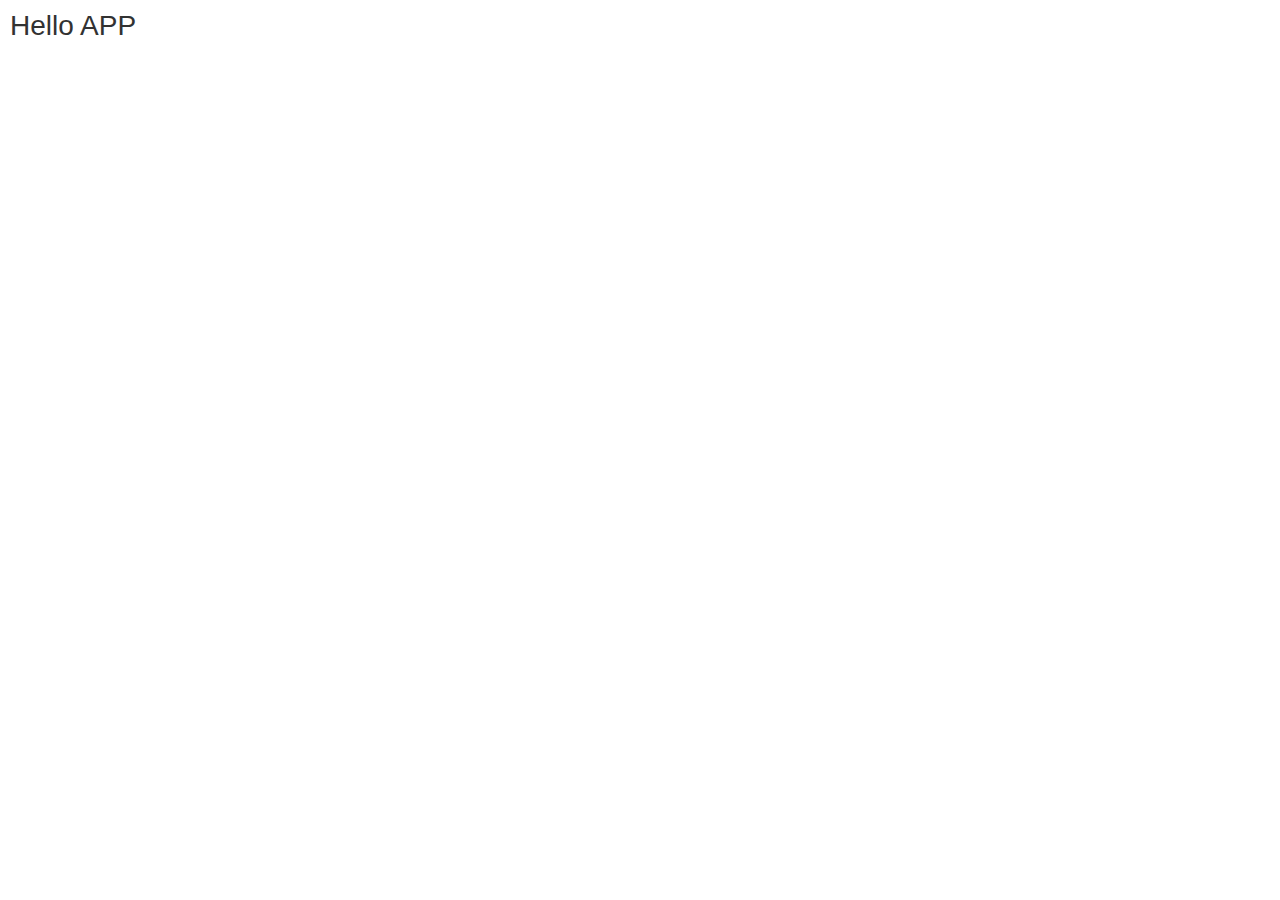
==== html/main.html @ e4eb3f38 "first commit" ====
<!DOCTYPE HTML>
<html>
<head>
    <meta charset="utf-8">
    <meta name="viewport" content="maximum-scale=1.0,minimum-scale=1.0,user-scalable=0,initial-scale=1.0,width=device-width"/>
    <title>APP</title>
    <link rel="stylesheet" type="text/css" href="../css/api.css" />
    <link rel="stylesheet" type="text/css" href="../css/common.css" />
	<style>
		#con{
			margin:10px;
			font-size: 28px; 
		}
		ul{
			display:-webkit-box;
			-webkit-box-orient: vertical;
			margin-bottom:10px;
		}
		.txt{ 
			margin:5px 10px;
			padding:5px;
			/**background-color:#3B424C;**/
			color:#000;
			word-wrap: break-word;
		}
	</style>
</head>
<body>
    <div >
        <div > 
            <label id="con">Hello APP</label><br><br>
			<div id='sys-info'></div>
        </div>
    </div>
</body>
<script type="text/javascript" src="../script/api.js"></script>
<script type="text/javascript">

    apiready = function(){
		var ver = api.version;
		var sType = api.systemType;
		var sVer = api.systemVersion;
		var id = api.deviceId;
		var model = api.deviceModel;
		var name = api.deviceName;
		var cType = api.connectionType;
		var winName = api.winName;
		var winWidth = api.winWidth;
		var winHeight = api.winHeight;
		var frameName = api.frameName||'';
		var frameWidth = api.frameWidth||'';
		var frameHeight = api.frameHeight||'';

		var str = '<ul>';
		str += '<li><div class="txt">引擎版本信息: ' + ver + '</div></li>';
		str += '<li><div class="txt">系统类型: ' + sType + '</div></li>';
		str += '<li><div class="txt">系统版本: ' + sVer + '</div></li>';
		str += '<li><div class="txt">设备标识: ' + id + '</div></li>';
		str += '<li><div class="txt">设备型号: ' + model + '</div></li>';
		str += '<li><div class="txt">设备名称: ' + name + '</div></li>';
		str += '<li><div class="txt">网络状态: ' + cType + '</div></li>';
		str += '<li><div class="txt">主窗口名字: ' + winName + '</div></li>';
		str += '<li><div class="txt">主窗口宽度: ' + winWidth + '</div></li>';
		str += '<li><div class="txt">主窗口高度: ' + winHeight + '</div></li>';
		str += '<li><div class="txt">子窗口名字: ' + frameName + '</div></li>';
		str += '<li><div class="txt">子窗口宽度: ' + frameWidth + '</div></li>';
		str += '<li><div class="txt">子窗口高度: ' + frameHeight + '</div></li>';
		str += '</ul>';

		$api.byId('sys-info').innerHTML = str;

    }
</script>
</html>
---- css/api.css ----
html{
	font-family: sans-serif;
}
html,body,header,section,footer,div,ul,ol,li,img,a,span,em,del,legend,center,strong,var,fieldset,form,label,dl,dt,dd,cite,input,hr,time,mark,code,figcaption,figure,textarea,h1,h2,h3,h4,h5,h6,p{
	margin:0;
	border:0;
	padding:0;
	font-style:normal;
	color:rgb(50,50,50);
}
html,body {
	-webkit-touch-callout:none;
	-webkit-text-size-adjust:none;
	-webkit-tap-highlight-color:rgba(0, 0, 0, 0);
	-webkit-user-select:none;
	background-color: #fff;
}
nav,article,aside,details,main,header,footer,section,fieldset,figcaption,figure{
	display: block;
}
img,a,button,em,del,strong,var,label,cite,small,time,mark,code,textarea{
	display:inline-block;
}
header,section,footer {
	position:relative;
}
ol,ul{
	list-style:none;
}
input,button,textarea {
	border:0;
	margin:0;
	padding:0;
	font-size:1em;
	line-height:1em;
	/*-webkit-appearance:none;*/
	background-color:rgba(0, 0, 0, 0);
}
span{
	display:inline-block;
}
a:active, a:hover {
  outline: 0;
}
a, a:visited{
	text-decoration:none;
}

label, .wordWrap{
    word-wrap: break-word;
    word-break: break-all;
}
table {
  border-collapse: collapse;
  border-spacing: 0;
}
td,th {
  padding: 0;
}
.clearfix:after{
	content: ' ';
	display: block;
	clear: both;
	visibility:hidden;
	line-height: 0;
	height:0;
}
.loading_more{
	display: block;
	height: 1.5em;
	width: 100%;
}
.loading_more:before {
	background-image: url(../image/loading_more.gif) 30% center;
	background-repeat: no-repeat;
	background-size: contain;
	text-align: center;
} 
.loading_more:after {
	content: '加载更多';	
}
---- css/common.css ----
html,body{
	height: 100%;
	width:100%;
}
#wrap{
    height: 100%;
    display: -webkit-box;
    display: -webkit-flex;
    display: flex;
    -webkit-box-orient: vertical;
    -webkit-flex-flow: column;
           flex-flow: column;
}
#header{
    text-align: center; background-color: #81a9c3; color: #fff;
    width: 100%;
}
#header h1{
    font-size: 20px; height: 44px; line-height: 44px; margin: 0em; color: #fff;
}
#main{
    -webkit-box-flex: 1; 
    -webkit-flex: 1;
    flex: 1;
    padding: 2em;
}
#footer{
    height: 30px; line-height: 30px;
    background-color: #81a9c3; 
    width: 100%;
    text-align: center;
}
#footer h5{
    color: white;
}
.con{font-size: 28px; text-align: center;}
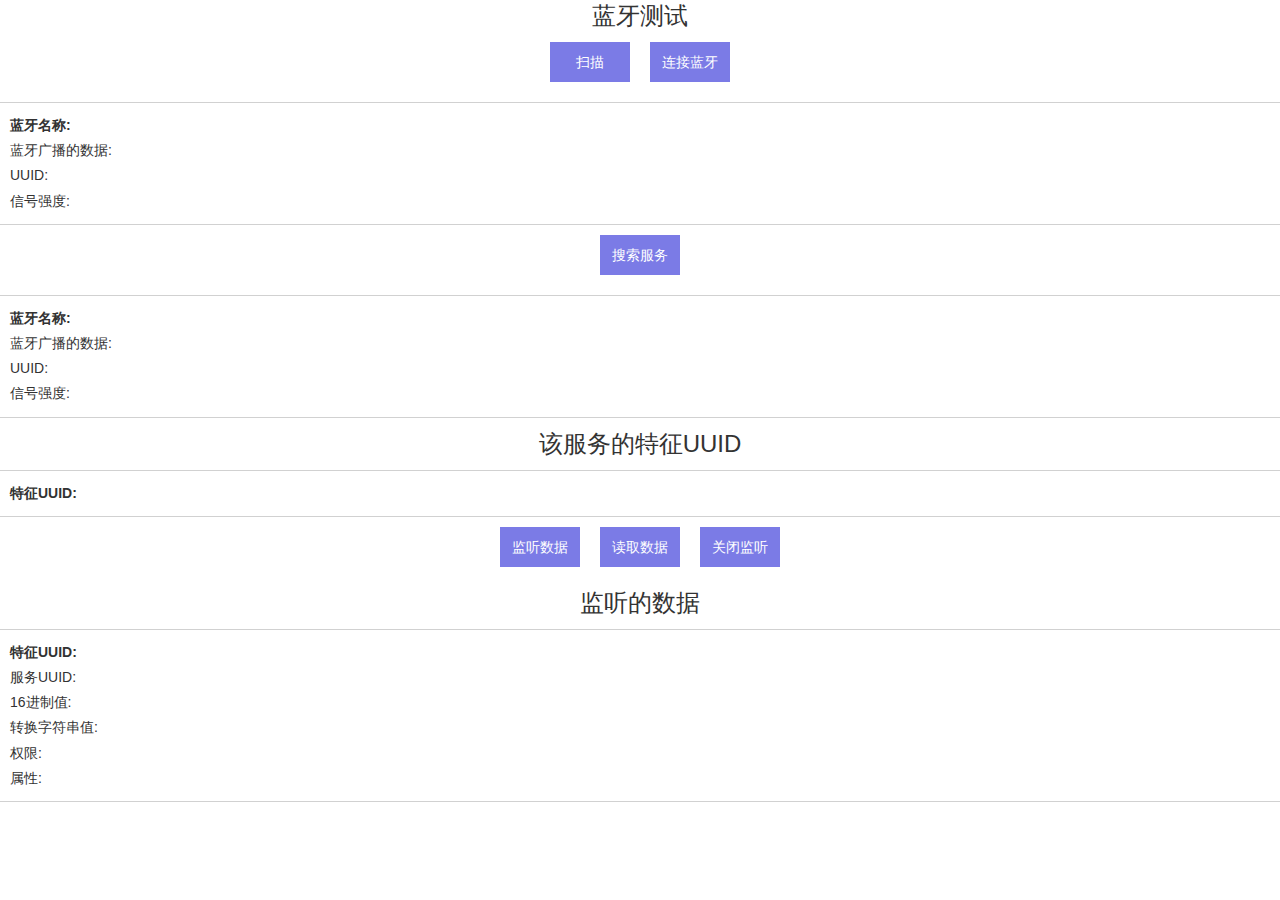
==== commit 66ebe95f: "'init'" ====
--- a/html/main.html
+++ b/html/main.html
@@ -7,68 +7,298 @@
     <link rel="stylesheet" type="text/css" href="../css/api.css" />
     <link rel="stylesheet" type="text/css" href="../css/common.css" />
 	<style>
-		#con{
-			margin:10px;
-			font-size: 28px; 
-		}
-		ul{
-			display:-webkit-box;
-			-webkit-box-orient: vertical;
-			margin-bottom:10px;
-		}
-		.txt{ 
-			margin:5px 10px;
-			padding:5px;
-			/**background-color:#3B424C;**/
-			color:#000;
-			word-wrap: break-word;
+		.title {
+			text-align: center;
+			font-size: 24px;
+			color: #333;
+			margin-bottom: 10px;
+		}
+		.btns {
+			font-size: 0;
+			margin-bottom: 20px;
+			text-align: center;
+		}
+		.btn {
+			display: inline-block;
+			vertical-align: top;
+			width: 80px;
+			height: 40px;
+			text-align: center;
+			line-height: 40px;
+			font-size: 14px;
+			background: #7b7be6;
+			color: #fff;
+			margin: 0 10px;
+		}
+		.blelist {
+			border-top: 1px solid #d1d1d1;
+			margin-bottom: 10px;
+		}
+		.blelist li {
+			border-bottom: 1px solid #d1d1d1;
+			padding: 10px;
+			font-size: 14px;
+			line-height: 1.8em;
 		}
 	</style>
 </head>
 <body>
-    <div >
-        <div > 
-            <label id="con">Hello APP</label><br><br>
-			<div id='sys-info'></div>
-        </div>
+    <div>
+    	<div class="title">蓝牙测试</div>
+    	<div class="btns">
+    		<div class="btn" id="scanBle">扫描</div>
+    		<div class="btn" id="connectBle">连接蓝牙</div>
+    	</div>
+    	<ul class="blelist" id="blelist">
+    		<li>
+    			<h4>蓝牙名称:</h4>
+    			<p>蓝牙广播的数据:</p>
+    			<p>UUID:</p>
+    			<p>信号强度:</p>
+    		</li>
+    	</ul>
+    	<div class="btns">
+    		<div class="btn" id="scanService">搜索服务</div>
+    	</div>
+    	<ul class="blelist" id="servicelist">
+    		<li>
+    			<h4>蓝牙名称:</h4>
+    			<p>蓝牙广播的数据:</p>
+    			<p>UUID:</p>
+    			<p>信号强度:</p>
+    		</li>
+    	</ul>
+    	<div class="title">该服务的特征UUID</div>
+    	<ul class="blelist" id="characteristiclist">
+    		<li>
+    			<h4>特征UUID:</h4>
+    		</li>
+    	</ul>
+    	<div class="btns">
+    		<div class="btn" id="notice">监听数据</div>
+    		<div class="btn" id="read">读取数据</div>
+    		<div class="btn" id="closeNotice">关闭监听</div>
+    	</div>
+    	<div class="title">监听的数据</div>
+    	<ul class="blelist">
+    		<li>
+    			<h4>特征UUID:<span id="uuid"></span></h4>
+    			<p>服务UUID: <span id="suuid"></span>		</p>
+    			<p>16进制值:<span id="hexValue"></span></p>
+    			<p>转换字符串值:<span id="stringValue"></span></p>
+    			<p>权限:<span id="permissions"></span></p>
+    			<p>属性:<span id="propertie"></span></p>
+    		</li>
+    	</ul>
     </div>
 </body>
 <script type="text/javascript" src="../script/api.js"></script>
 <script type="text/javascript">
+	// uuid: F0:B5:D1:5B:F6:04
+	// 蓝牙4.0的UUID,其中特征UUID:0000ffe1-0000-1000-8000-00805f9b34fb是广州汇承信息科技有限公司08蓝牙模块的UUID
+
+	var ble;
+	var peripheralUUID = 'F0:B5:D1:5B:F6:04'
+	var serviceUUID = ''
+	var characteristicUUID = ''
+	var scanTime = null
 
     apiready = function(){
-		var ver = api.version;
-		var sType = api.systemType;
-		var sVer = api.systemVersion;
-		var id = api.deviceId;
-		var model = api.deviceModel;
-		var name = api.deviceName;
-		var cType = api.connectionType;
-		var winName = api.winName;
-		var winWidth = api.winWidth;
-		var winHeight = api.winHeight;
-		var frameName = api.frameName||'';
-		var frameWidth = api.frameWidth||'';
-		var frameHeight = api.frameHeight||'';
-
-		var str = '<ul>';
-		str += '<li><div class="txt">引擎版本信息: ' + ver + '</div></li>';
-		str += '<li><div class="txt">系统类型: ' + sType + '</div></li>';
-		str += '<li><div class="txt">系统版本: ' + sVer + '</div></li>';
-		str += '<li><div class="txt">设备标识: ' + id + '</div></li>';
-		str += '<li><div class="txt">设备型号: ' + model + '</div></li>';
-		str += '<li><div class="txt">设备名称: ' + name + '</div></li>';
-		str += '<li><div class="txt">网络状态: ' + cType + '</div></li>';
-		str += '<li><div class="txt">主窗口名字: ' + winName + '</div></li>';
-		str += '<li><div class="txt">主窗口宽度: ' + winWidth + '</div></li>';
-		str += '<li><div class="txt">主窗口高度: ' + winHeight + '</div></li>';
-		str += '<li><div class="txt">子窗口名字: ' + frameName + '</div></li>';
-		str += '<li><div class="txt">子窗口宽度: ' + frameWidth + '</div></li>';
-		str += '<li><div class="txt">子窗口高度: ' + frameHeight + '</div></li>';
-		str += '</ul>';
-
-		$api.byId('sys-info').innerHTML = str;
-
+		api.parseTapmode();
+
+		ble = api.require('ble')
+
+		var scanBtn = document.getElementById('scanBle')
+		var connectBtn = document.getElementById('connectBle')
+		var serviceBtn = document.getElementById('scanService')
+		var noticeBtn = document.getElementById('notice')
+		var readBtn = document.getElementById('read')
+		var closeNoticeBtn = document.getElementById('closeNotice')
+
+		ble.initManager(function (initret) {
+            console.log(JSON.stringify(initret));
+            if (initret.state == "poweredOn") {
+                api.alert({
+                    msg: "初始化成功"
+                });
+            }
+        });
+
+		scanBtn.onclick = function () {
+			clearTimeout(scanTime)
+			ble.scan(function (scanret) {
+
+				if (scanret.status) {
+
+					scanTime = setTimeout(function () {
+						ble.getPeripheral(function (pret) {
+
+							api.alert({
+							    msg: JSON.stringify(pret)
+							});
+
+							if (pret) {
+								console.log('扫描结果---->' + JSON.stringify(pret));
+								var html = ''
+
+								pret.peripherals.forEach(function (v) {
+
+									html += '<li><h4>蓝牙名称:'+v.name+'</h4><p>UUID:'+v.uuid+'</p><p>信号强度:'+v.rssi+'</p></li>'
+								})
+
+								document.getElementById('blelist').innerHTML = html
+							}
+						})
+					}, 400)
+
+				}
+			})
+		}
+
+		connectBtn.onclick = function () {
+			ble.connect({
+			    peripheralUUID: peripheralUUID
+			}, function(ret, err) {
+			    if (ret.status) {
+			        api.alert({
+			            msg: JSON.stringify(ret)
+			        });
+			    } else {
+			        alert(err.code);
+			    }
+			});
+		}
+
+		serviceBtn.onclick = function () {
+			ble.discoverService({
+			    peripheralUUID: peripheralUUID
+			}, function(ret) {
+			    if (ret) {
+			        api.alert({ msg: JSON.stringify(ret) });
+
+			        var html = ''
+
+			        ret.services.forEach(function (v) {
+			        	html += '<li class="serviceli" data-uuid="'+v+'"><h4>服务名称:'+v+'</h4></li>'
+			        })
+
+			        
+			        document.getElementById('servicelist').innerHTML = html
+
+			        var oli = document.querySelectorAll('.serviceli')
+			        for (var i = 0; i < oli.length; i++) {
+			        	(function (x) {
+			        		var uuid = oli[x].getAttribute('data-uuid')
+			        		oli[x].onclick = function () {
+			        			getCharacteristics(uuid)
+			        		}
+			        	})(i)
+			        	
+			        }
+			    }
+			});
+		}
+		
+		function getCharacteristics(serversuuid) {
+			serviceUUID = serversuuid
+
+			ble.discoverCharacteristics({
+
+			    serviceUUID:serversuuid,
+			    peripheralUUID: peripheralUUID
+
+			}, function(ret) {
+			    if (ret) {
+			        api.alert({ msg: JSON.stringify(ret) });
+
+			        var html = ''
+
+			        ret.characteristics.forEach(function (v) {
+			        	html += '<li class="characteristicsli" data-uuid="'+v.uuid+'"><h4>特征UUID:'+v.uuid+'</h4><p>服务uuid:'+v.serviceUUID+'</p><p>特征权限:'+v.permissions+'</p><p>特征属性:'+v.properties+'</p></li>'
+			        })
+
+			        document.getElementById('characteristiclist').innerHTML = html
+
+			        var oli = document.querySelectorAll('.characteristicsli')
+			        for (var i = 0; i < oli.length; i++) {
+			        	(function (x) {
+			        		var uuid = oli[x].getAttribute('data-uuid')
+			        		oli[x].onclick = function () {
+			        			setNoticeConfig(uuid)
+			        		}
+			        	})(i)
+			        }
+			    }
+			});
+		}
+
+		function setNoticeConfig(uuid) {
+			characteristicUUID = uuid
+
+			// api.alert({ msg: '设置监听参数 \n peripheralUUID:'+ peripheralUUID +'\n serviceUUID:' + serviceUUID + '\n characteristicUUID:' + characteristicUUID });
+			
+		}
+
+		noticeBtn.onclick = function () {
+			api.alert({ msg: '设置监听参数 \n peripheralUUID:'+ peripheralUUID +'\n serviceUUID:' + serviceUUID + '\n characteristicUUID:' + characteristicUUID });
+			ble.setNotify({
+			    peripheralUUID: peripheralUUID,
+			    serviceUUID: serviceUUID,
+			    characteristicUUID: characteristicUUID
+			}, function(ret, err) {
+				// api.alert({ msg: JSON.stringify(ret) });
+			    if (ret.status) {
+			    	console.log(JSON.stringify(ret))
+			        // api.alert({ msg: JSON.stringify(ret) });
+			        document.getElementById('uuid').innerHTML = ret.characteristic.uuid
+			        document.getElementById('suuid').innerHTML = ret.characteristic.serviceUUID
+			        document.getElementById('hexValue').innerHTML = ret.characteristic.value
+			        document.getElementById('stringValue').innerHTML = hexCharCodeToStr(ret.characteristic.value)
+			        document.getElementById('permissions').innerHTML = ret.characteristic.permissions
+			        document.getElementById('propertie').innerHTML = ret.characteristic.propertie
+			    } else {
+			    	console.log(err.code)
+			    }
+			});
+		}
+
+		closeNoticeBtn.onclick = function () {
+			ble.disconnect({
+				peripheralUUID: peripheralUUID
+			}, function(ret, err) {
+			    if (ret.status) {
+			        alert("断开连接成功！");
+			    }
+			});
+		}
+
+		/**
+		* 16进制转成字符串
+		*/
+		function hexCharCodeToStr(hexCharCodeStr) {
+		　　var trimedStr = hexCharCodeStr.trim();
+
+		　　var rawStr = 
+		　　trimedStr.substr(0,2).toLowerCase() === "0x"
+		　　? 
+		　　trimedStr.substr(2) 
+		　　: 
+		　　trimedStr;
+
+		　　var len = rawStr.length;
+		　　if(len % 2 !== 0) {
+		　　　　alert("Illegal Format ASCII Code!");
+		　　　　return "";
+		　　}
+
+		　　var curCharCode;
+		　　var resultStr = [];
+		　　for(var i = 0; i < len;i = i + 2) {
+		　　　　curCharCode = parseInt(rawStr.substr(i, 2), 16); // ASCII Code Value
+		　　　　resultStr.push(String.fromCharCode(curCharCode));
+		　　}
+		　　return resultStr.join("");
+		}
     }
 </script>
 </html>